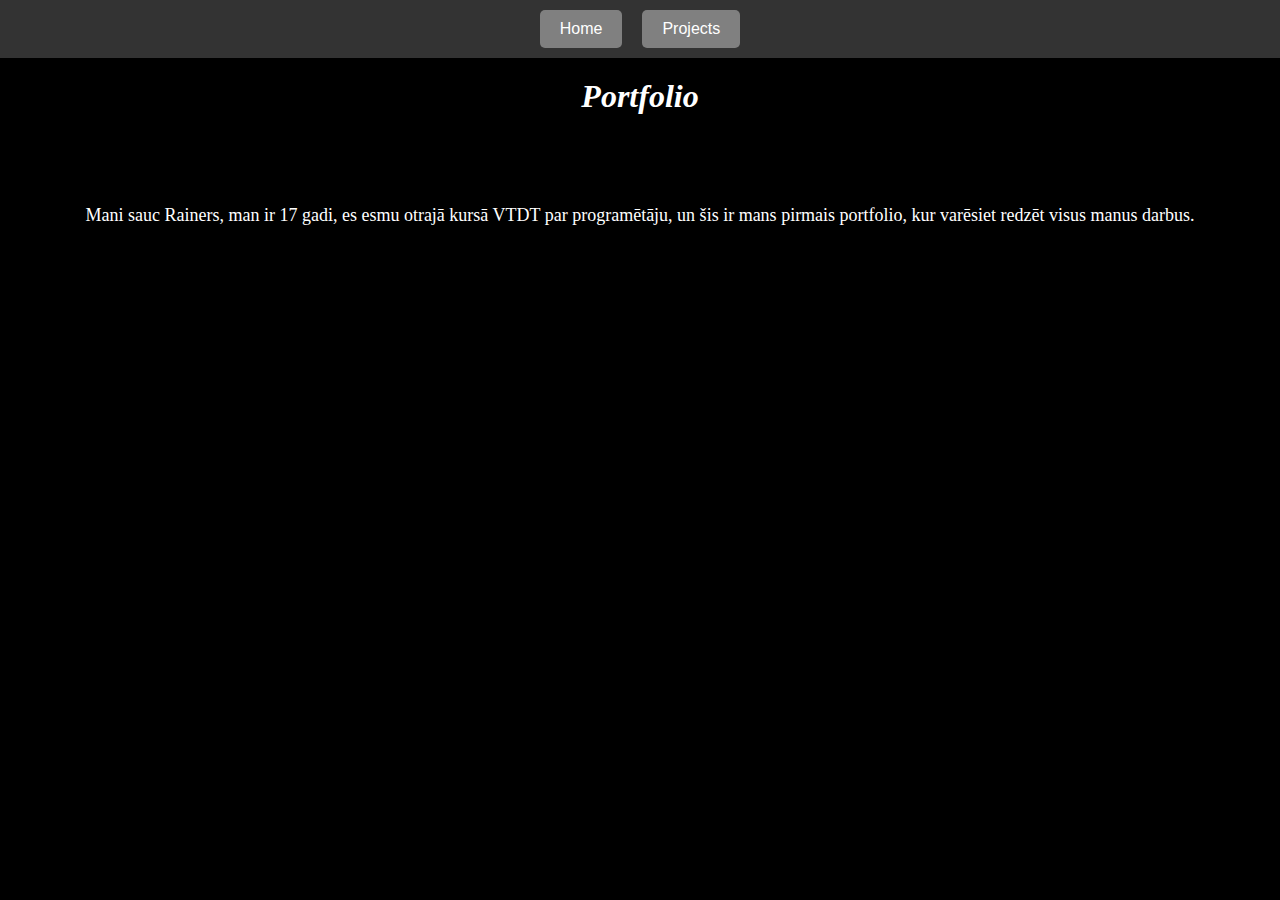
==== index.html @ 61c874b9 "Pievienots fails un navbar" ====
<!DOCTYPE html>
<html lang="en">
<head>
    <meta charset="UTF-8">
    <meta name="viewport" content="width=device-width, initial-scale=1.0">
    <title>Portfolio</title>
    <link rel="stylesheet" href="style.css">
</head>
<body>
    
    <nav class="navbar">
        <button class="nav-button" href='index.html'>Home</button>
        <button class="nav-button" href="projects.html">Projects</button>
    </nav>

    <h1 class="heading">Portfolio</h1>
    <p class="text">Mani sauc Rainers, man ir 17 gadi, es esmu otrajā kursā VTDT par programētāju, un šis ir mans pirmais portfolio, kur varēsiet redzēt visus manus darbus.</p>
</body>
</html>
---- style.css ----
* {
    margin: 0;
    background-color: black;
    color: white;
}
.heading {
    text-align: center;
    font-style: oblique;
    
}
.text{
    text-align: center;
    margin-top: 10vh;
    font-size: 2vh;
}
.navbar {
    background-color: #333;
    padding: 10px;
    display: flex;
    justify-content: center;
    gap: 20px;
}

.nav-button {
    background-color: gray;
    border: none;
    color: white;
    padding: 10px 20px;
    text-align: center;
    text-decoration: none;
    display: inline-block;
    font-size: 16px;
    cursor: pointer;
    border-radius: 5px;
    transition: background-color 0.3s ease;
}

.nav-button:hover {
    background-color: red;
}

/* Heading styling */
.heading {
    font-size: 32px;
    margin-top: 20px;
    text-align: center;
}
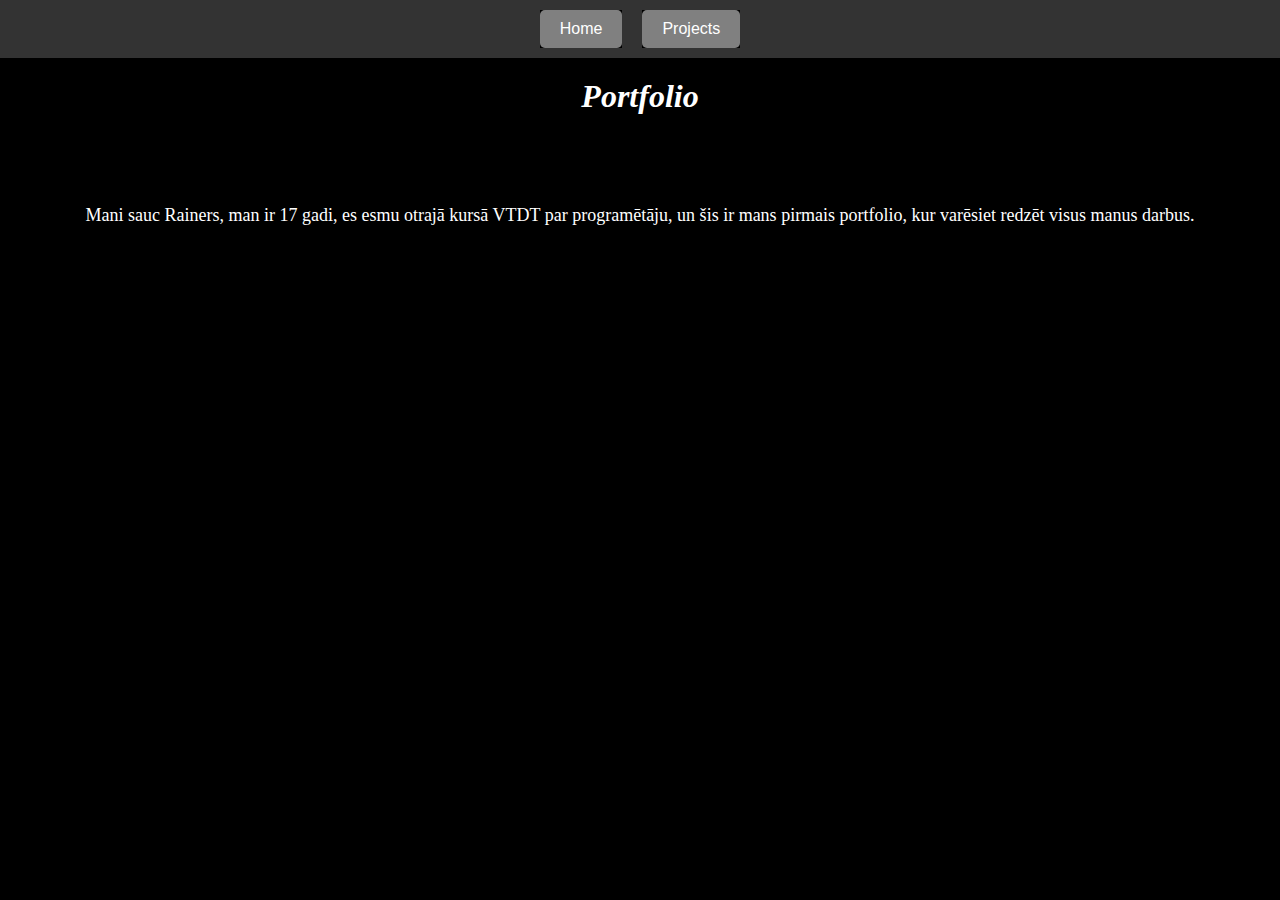
==== commit a46e9228: "salaboju pogu" ====
--- a/index.html
+++ b/index.html
@@ -9,8 +9,8 @@
 <body>
     
     <nav class="navbar">
-        <button class="nav-button" href='index.html'>Home</button>
-        <button class="nav-button" href="projects.html">Projects</button>
+        <a href="index.html"> <button class="nav-button" >Home</button></a>
+        <a href="projects.html"> <button class="nav-button" >Projects</button></a>
     </nav>
 
     <h1 class="heading">Portfolio</h1>
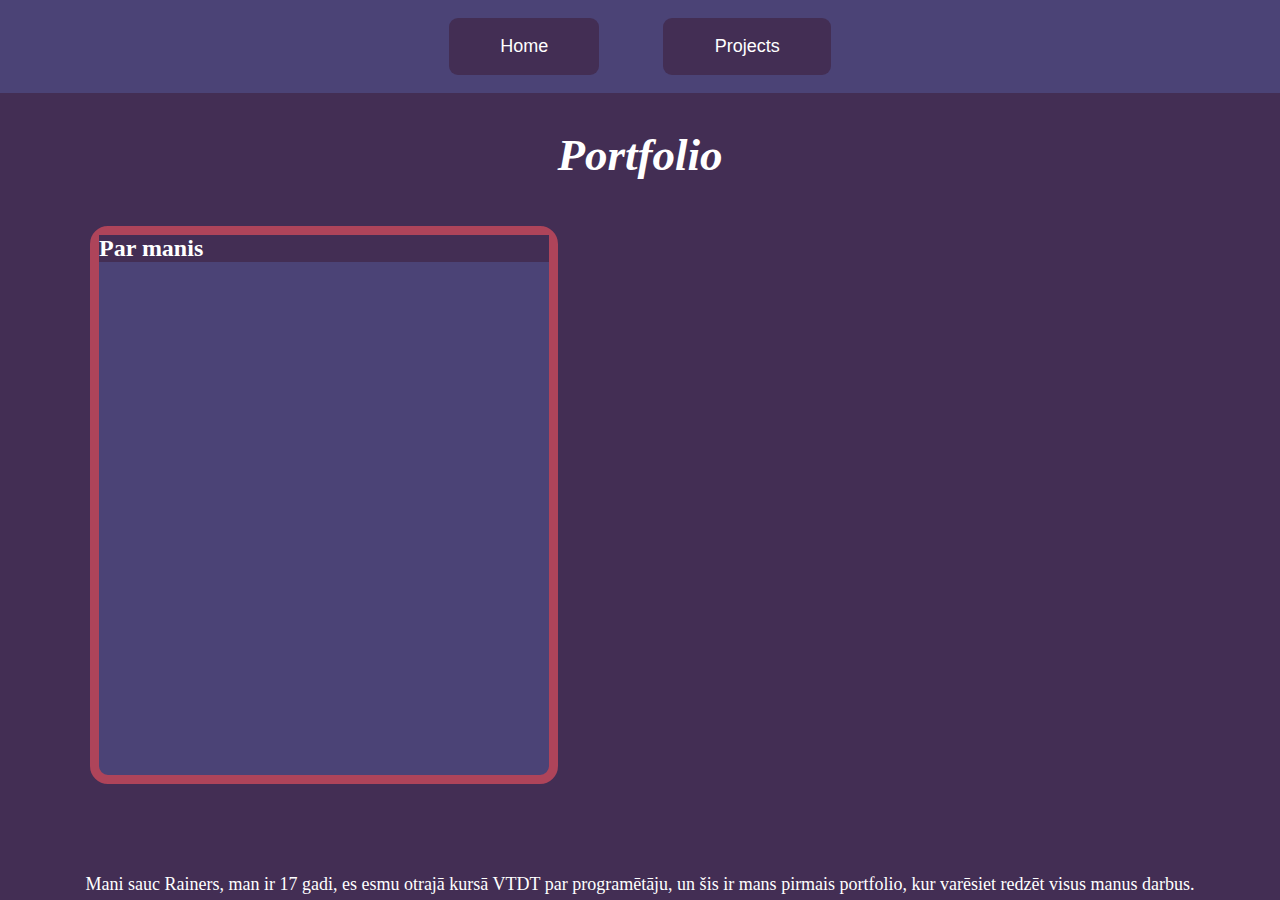
==== commit 64f6f39b: "Vel pievienoju" ====
--- a/index.html
+++ b/index.html
@@ -14,6 +14,14 @@
     </nav>
 
     <h1 class="heading">Portfolio</h1>
+
+    <div class="me">
+        <h2>Par manis</h5>
+
+
+    </div>
+
+    
     <p class="text">Mani sauc Rainers, man ir 17 gadi, es esmu otrajā kursā VTDT par programētāju, un šis ir mans pirmais portfolio, kur varēsiet redzēt visus manus darbus.</p>
 </body>
 </html>
--- a/style.css
+++ b/style.css
@@ -1,6 +1,6 @@
 * {
     margin: 0;
-    background-color: black;
+    background-color: #432E54;
     color: white;
 }
 .heading {
@@ -14,34 +14,46 @@
     font-size: 2vh;
 }
 .navbar {
-    background-color: #333;
-    padding: 10px;
+    background-color: #4B4376;
+    padding: 2vh; /* Changed padding from px to vh */
     display: flex;
     justify-content: center;
-    gap: 20px;
+    gap: 5vw; /* Adjusted gap to use vw (viewport width) instead of px */
 }
 
 .nav-button {
-    background-color: gray;
+    background-color: #432E54;
     border: none;
     color: white;
-    padding: 10px 20px;
+    padding: 2vh 4vw; /* Changed padding from px to vh and vw */
     text-align: center;
     text-decoration: none;
     display: inline-block;
-    font-size: 16px;
+    font-size: 2vh; /* Adjusted font size using vh for better responsiveness */
     cursor: pointer;
-    border-radius: 5px;
+    border-radius: 1vh; /* Border radius is now in vh */
     transition: background-color 0.3s ease;
 }
 
 .nav-button:hover {
     background-color: red;
 }
+a{
+    background-color: #4B4376;
+}
 
 /* Heading styling */
 .heading {
-    font-size: 32px;
-    margin-top: 20px;
+    font-size: 5vh; /* Adjusted font size to vh */
+    margin-top: 4vh; /* Adjusted margin top to vh */
     text-align: center;
 }
+.me{
+    background-color: #4B4376;
+    border: #AE445A 1vh solid;
+    border-radius: 2vh;
+    width: 50vh;
+    height: 60vh;
+    margin-top: 5vh;
+    margin-left: 10vh; 
+}
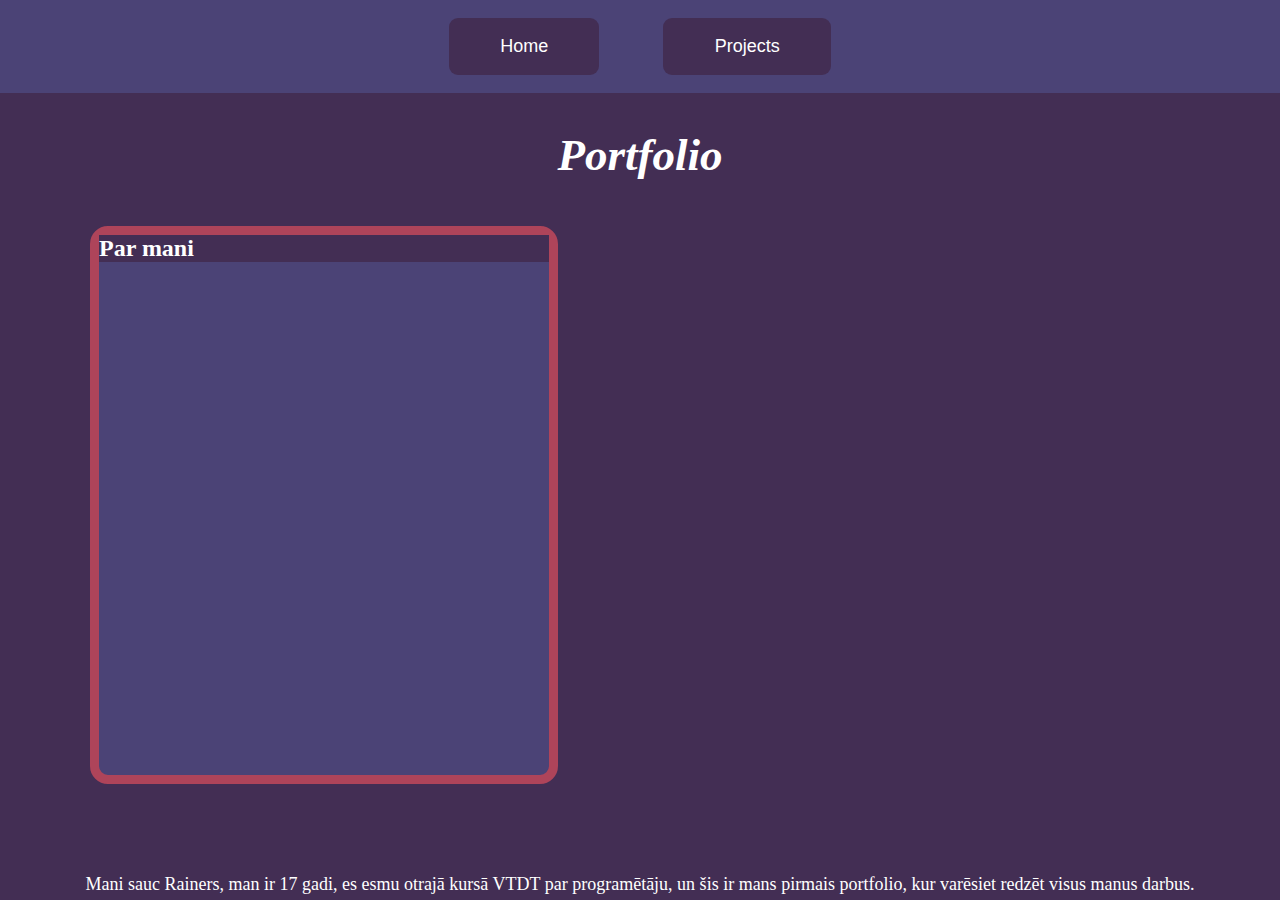
==== commit 6b253874: "izlaboju gramatisku kludu" ====
--- a/index.html
+++ b/index.html
@@ -16,7 +16,7 @@
     <h1 class="heading">Portfolio</h1>
 
     <div class="me">
-        <h2>Par manis</h5>
+        <h2>Par mani</h5>
 
 
     </div>
